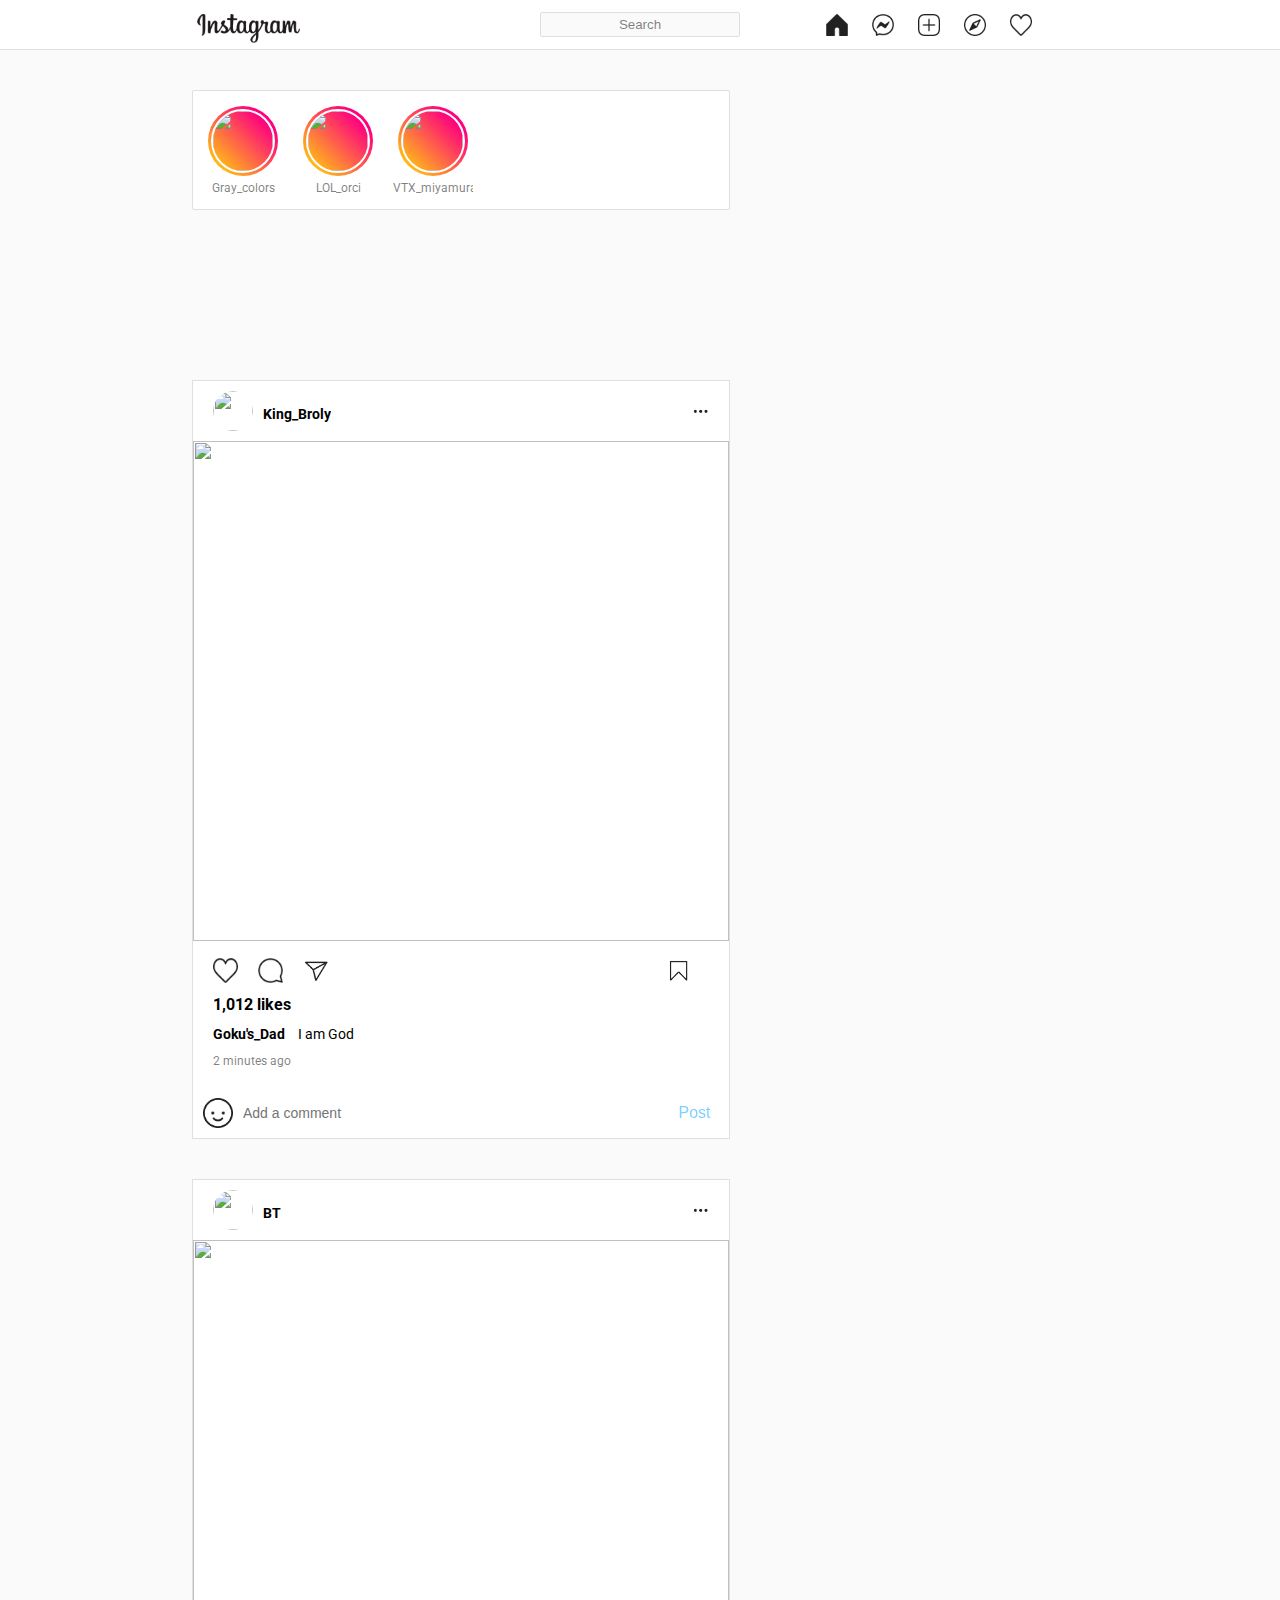
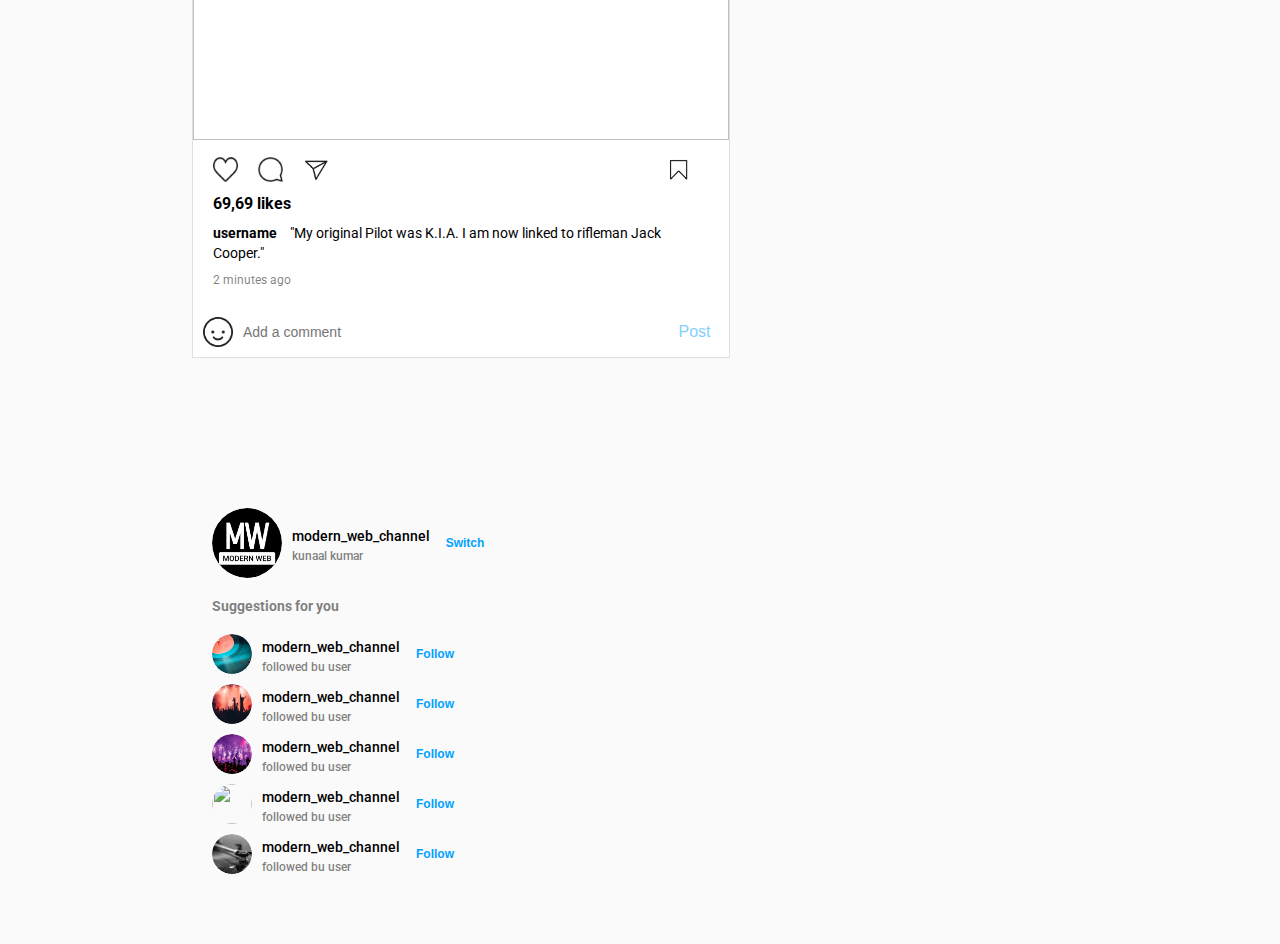
==== Instagram/i2dex.html @ e31564bf "insta commit added in this repository might delet it later" ====
<!DOCTYPE html>
<html lang="en">
<head>
    <meta charset="UTF-8">
    <meta http-equiv="X-UA-Compatible" content="IE=edge">
    <meta name="viewport" content="width=device-width, initial-scale=1.0">
    <link rel="stylesheet" href="styleinsta.css">
    <title>Instagram</title>
</head>
<body>
    <nav class="navbar">
        <div class="nav-wrapper">
            <img src="../Instagram/img-20220405T113202Z-001/img/logo.PNG" class="brand-img" alt="">
            <input type="text" class="search-box" placeholder="search">
            <div class="nav-items">
                <img src="../Instagram/img-20220405T113202Z-001/img/home.PNG" class="icon" alt="">
                <img src="../Instagram/img-20220405T113202Z-001/img/messenger.PNG" class="icon" alt="">
                <img src="../Instagram/img-20220405T113202Z-001/img/add.PNG" class="icon" alt="">
                <img src="../Instagram/img-20220405T113202Z-001/img/explore.PNG" class="icon" alt="">
                <img src="../Instagram/img-20220405T113202Z-001/img/like.PNG" class="icon" alt="">

                <div class="icon user-profile"></div>
            </div>
        </div>
    </nav>

    <section class="main">
        <div class="wrapper">
            <div class="left-col">
                <div class="status-wrapper">
                    <div class="status-card">
                        <div class="profile-pic"><img src="https://cdn.discordapp.com/attachments/927899626600792126/960875526703173712/700BB191-2061-4AC0-855D-D0459E29ACBF.JPG" alt=""></div>
                        <p class="username">Gray_colors</p>
                    </div>
                    <div class="status-card">
                        <div class="profile-pic"><img src="https://images.gnwcdn.com/2021/articles/2021-09-27-13-24/metroid-dread-ist-purer-stress-fuer-samus-1632745483514.jpg/EG11/resize/1200x-1/metroid-dread-ist-purer-stress-fuer-samus-1632745483514.jpg" alt=""></div>
                        <p class="username">LOL_orci</p>
                    </div>
                    <div class="status-card">
                        <div class="profile-pic"><img src="https://i.pinimg.com/originals/6c/8e/81/6c8e81936a53ccc42f50ebc189fefb60.jpg" alt=""></div>
                        <p class="username">VTX_miyamura</p>
                    </div>
                  
            </div>
        </div>
    </section>

    <section class="main">
    <div class="wrapper">
        <div class="left-col">
          

            <div class="post">
                <div class="info">
                    <div class="user">
                        <div class="profile-pic"><img src="https://a-static.besthdwallpaper.com/dragon-ball-super-broly-film-broly-goku-vegeta-tapete-1280x1024-20218_32.jpg" alt=""></div>
                        <p class="username">King_Broly</p>
                    </div>
                    <img src="../Instagram/img-20220405T113202Z-001/img/option.PNG" class="options" alt="">
                </div>
                <img src="https://a-static.besthdwallpaper.com/dragon-ball-super-broly-film-broly-goku-vegeta-tapete-1280x1024-20218_32.jpg" class="post-image" alt="">
                <div class="post-content">
                    <div class="reaction-wrapper">
                        <img src="../Instagram/img-20220405T113202Z-001/img/like.PNG" class="icon" alt="">
                        <img src="../Instagram/img-20220405T113202Z-001/img/comment.PNG" class="icon" alt="">
                        <img src="../Instagram/img-20220405T113202Z-001/img/send.PNG" class="icon" alt="">
                        <img src="../Instagram/img-20220405T113202Z-001/img/save.PNG" class="save icon" alt="">
                    </div>
                    <p class="likes">1,012 likes</p>
                    <p class="description"><span>Goku's_Dad </span>I am God</p>
                    <p class="post-time">2 minutes ago</p>
                </div>
                <div class="comment-wrapper">
                    <img src="../Instagram/img-20220405T113202Z-001/img/smile.PNG" class="icon" alt="">
                    <input type="text" class="comment-box" placeholder="Add a comment">
                    <button class="comment-btn">post</button>
                </div>
            </div>
            <div class="post">
                <div class="info">
                    <div class="user">
                        <div class="profile-pic"><img src="https://www.games.ch/img/yt.V24ONWLpVmY.1024.576.1.jpg" alt=""></div>
                        <p class="username">BT</p>
                    </div>
                    <img src="../Instagram/img-20220405T113202Z-001/img/option.PNG" class="options" alt="">
                </div>
                <img src="https://www.games.ch/img/yt.V24ONWLpVmY.1024.576.1.jpg" class="post-image" alt="">
                <div class="post-content">
                    <div class="reaction-wrapper">
                        <img src="../Instagram/img-20220405T113202Z-001/img/like.PNG" class="icon" alt="">
                        <img src="../Instagram/img-20220405T113202Z-001/img/comment.PNG" class="icon" alt="">
                        <img src="../Instagram/img-20220405T113202Z-001/img/send.PNG" class="icon" alt="">
                        <img src="../Instagram/img-20220405T113202Z-001/img/save.PNG" class="save icon" alt="">
                    </div>
                    <p class="likes">69,69 likes</p>
                    <p class="description"><span>username </span> "My original Pilot was K.I.A. I am now linked to rifleman Jack Cooper."</p>
                    <p class="post-time">2 minutes ago</p>
                </div>
                <div class="comment-wrapper">
                    <img src="../Instagram/img-20220405T113202Z-001/img/smile.PNG" class="icon" alt="">
                    <input type="text" class="comment-box" placeholder="Add a comment">
                    <button class="comment-btn">post</button>
                </div>
            </div>
           
        </div>
    </div>
</section>

<section class="main">
    <div class="wrapper"> 
        <div class="right-col">
            <div class="profile-card">
                <div class="profile-pic">
                    <img src="../Instagram/img-20220405T113202Z-001/img/profile-pic.png" alt="">
                </div>
                <div>
                    <p class="username">modern_web_channel</p>
                    <p class="sub-text">kunaal kumar</p>
                </div>
                <button class="action-btn">switch</button>
            </div>
            <p class="suggestion-text">Suggestions for you</p>
            <div class="profile-card">
                <div class="profile-pic">
                    <img src="../Instagram/img-20220405T113202Z-001/img/cover 9.png" alt="">
                </div>
                <div>
                    <p class="username">modern_web_channel</p>
                    <p class="sub-text">followed bu user</p>
                </div>
                <button class="action-btn">follow</button>
            </div>
            <div class="profile-card">
                <div class="profile-pic">
                    <img src="../Instagram/img-20220405T113202Z-001/img/cover 10.png" alt="">
                </div>
                <div>
                    <p class="username">modern_web_channel</p>
                    <p class="sub-text">followed bu user</p>
                </div>
                <button class="action-btn">follow</button>
            </div>
            <div class="profile-card">
                <div class="profile-pic">
                    <img src="../Instagram/img-20220405T113202Z-001/img/cover 11.png" alt="">
                </div>
                <div>
                    <p class="username">modern_web_channel</p>
                    <p class="sub-text">followed bu user</p>
                </div>
                <button class="action-btn">follow</button>
            </div>
            <div class="profile-card">
                <div class="profile-pic">
                    <img src="../Instagram/img-20220405T113202Z-001//cover 12.png" alt="">
                </div>
                <div>
                    <p class="username">modern_web_channel</p>
                    <p class="sub-text">followed bu user</p>
                </div>
                <button class="action-btn">follow</button>
            </div>
            <div class="profile-card">
                <div class="profile-pic">
                    <img src="../Instagram/img-20220405T113202Z-001/img/cover 13.png" alt="">
                </div>
                <div>
                    <p class="username">modern_web_channel</p>
                    <p class="sub-text">followed bu user</p>
                </div>
                <button class="action-btn">follow</button>
            </div>
        </div>
    </div>
</section>

</body>
</html>
---- Instagram/styleinsta.css ----
@import url('https://fonts.googleapis.com/css2?family=Roboto:wght@300;400;500;700;900&display=swap');

*{
    margin: 0;
    padding: 0;
    box-sizing: border-box;
}

*:focus{
    outline: none;
}

body{
    width: 100%;
    background: #fafafa;
    position: relative;
    font-family: 'roboto', sans-serif;
}

.navbar{
    position: fixed;
    top: 0;
    left: 0;
    width: 100%;
    height: 50px;
    background: #fff;
    border-bottom: 1px solid #dfdfdf;
    display: flex;
    justify-content: center;
    padding: 5px 0;
}

.nav-wrapper{
    width: 70%;
    max-width: 1000px;
    height: 100%;
    display: flex;
    justify-content: space-between;
    align-items: center;
}

.brand-img{
    height: 100%;
    margin-top: 5px;
}

.search-box{
    position: absolute;
    left: 50%;
    transform: translateX(-50%);
    width: 200px;
    height: 25px;
    background: #fafafa;
    border: 1px solid #dfdfdf;
    border-radius: 2px;
    color: rgba(0, 0, 0, 0.5);
    text-align: center;
    text-transform: capitalize;
}

.search-box::placeholder{
    color: rgba(0, 0, 0, 0.5);
}

.nav-items{
    height: 22px;
    position: relative;
}

.icon{
    height: 100%;
    cursor: pointer;
    margin: 0 10px;
    display: inline-block;
}

.user-profile{
    width: 22px;
    border-radius: 50%;
    background-image: url(https://i.pinimg.com/originals/6c/8e/81/6c8e81936a53ccc42f50ebc189fefb60.jpg);
    background-size: cover;
}

.main{
    width: 100%;
    padding: 40px 0;
    display: flex;
    justify-content: center;
    margin-top: 50px;
}

.wrapper{
    width: 70%;
    max-width: 1000px;
    display: grid;
    grid-template-columns: 60% 40%;
    grid-gap: 30px;
}

.left-col{
    display: flex;
    flex-direction: column;
}

.status-wrapper{
    width: 100%;
    height: 120px;
    background: #fff;
    border: 1px solid #dfdfdf;
    border-radius: 2px;
    padding: 10px;
    padding-right: 0;
    display: flex;
    align-items: center;
    overflow: hidden;
    overflow-x: auto;
}

.status-wrapper::-webkit-scrollbar{
    display: none;
}

.status-card{
    flex: 0 0 auto;
    width: 80px;
    max-width: 80px;
    display: flex;
    flex-direction: column;
    align-items: center;
    margin-right: 15px;
}

.profile-pic{
    width: 70px;
    height: 70px;
    border-radius: 50%;
    overflow: hidden;
    padding: 3px;
    background: linear-gradient(45deg, rgb(255, 230, 0), rgb(255, 0, 128) 80%);
}

.profile-pic img{
    width: 100%;
    height: 100%;
    object-fit: cover;
    border-radius: 50%;
    border: 2px solid #fff;
}

.username{
    width: 100%;
    overflow: hidden;
    text-align: center;
    font-size: 12px;
    margin-top:5px;
    color: rgba(0, 0, 0, 0.5)
}




.post{
    width: 100%;
    height: auto;
    background: #fff;
    border: 1px solid #dfdfdf;
    margin-top: 40px;
}

.info{
    width: 100%;
    height: 60px;
    display: flex;
    justify-content: space-between;
    align-items: center;
    padding: 0 20px;
}

.info .username{
    width: auto;
    font-weight: bold;
    color: #000;
    font-size: 14px;
    margin-left: 10px;
}

.info .options{
    height: 10px;
    cursor: pointer;
}

.info .user{
    display: flex;
    align-items: center;
}

.info .profile-pic{
    height: 40px;
    width: 40px;
    padding: 0;
    background: none;
}

.info .profile-pic img{
    border: none;
}

.post-image{
    width: 100%;
    height: 500px;
    object-fit: cover;
}

.post-content{
    width: 100%;
    padding: 20px;
}

.likes{
    font-weight: bold;
}

.description{
    margin: 10px 0;
    font-size: 14px;
    line-height: 20px;
}

.description span{
    font-weight: bold;
    margin-right: 10px;
}

.post-time{
    color: rgba(0, 0, 0, 0.5);
    font-size: 12px;
}

.comment-wrapper{
    width: 100%;
    height: 50px;
    border-radius: 1px solid #dfdfdf;
    display: flex;
    justify-content: space-between;
    align-items: center;
}

.comment-wrapper .icon{
    height: 30px;
}

.comment-box{
    width: 80%;
    height: 100%;
    border: none;
    outline: none;
    font-size: 14px;
}

.comment-btn,
.action-btn{
    width: 70px;
    height: 100%;
    background: none;
    border: none;
    outline: none;
    text-transform: capitalize;
    font-size: 16px;
    color: rgb(0, 162, 255);
    opacity: 0.5;
}

.reaction-wrapper{
    width: 100%;
    height: 50px;
    display: flex;
    margin-top: -20px;
    align-items: center;
}

.reaction-wrapper .icon{
    height: 25px;
    margin: 0;
    margin-right: 20px;
}

.reaction-wrapper .icon.save{
    margin-left: auto;
}



.right-col{
    padding: 20px;
}

.profile-card{
    width: fit-content;
    display: flex;
    justify-content: center;
    align-items: center;
    margin-bottom: 10px;
}

.profile-card .profile-pic{
    flex: 0 0 auto;
    padding: 0;
    background: none;
    width: 40px;
    height: 40px;
    margin-right: 10px;
}

.profile-card:first-child .profile-pic{
    width: 70px;
    height: 70px;
}

.profile-card .profile-pic img{
    border: none;
}

.profile-card .username{
    font-weight: 500;
    font-size: 14px;
    color: #000;
}

.sub-text{
    color: rgba(0, 0, 0, 0.5);
    font-size:12px;
    font-weight: 500;
    margin-top: 5px;
}

.action-btn{
    opacity: 1;
    font-weight: 700;
    font-size: 12px;
}

.suggestion-text{
    font-size: 14px;
    color: rgba(0, 0, 0, 0.5);
    font-weight: 700;
    margin: 20px 0;
}

@media (max-width: 1100px){
    .right-col, .search-box{
        display: none;
    }
    .nav-wrapper,
    .wrapper{
        width: 90%;
    }
    .wrapper{
        display: block;
    }
}

@media (max-width: 500px){
    .nav-items .icon{
        margin: 0 5px;
    }
    .post-image{
        height: 300px;
    }
}
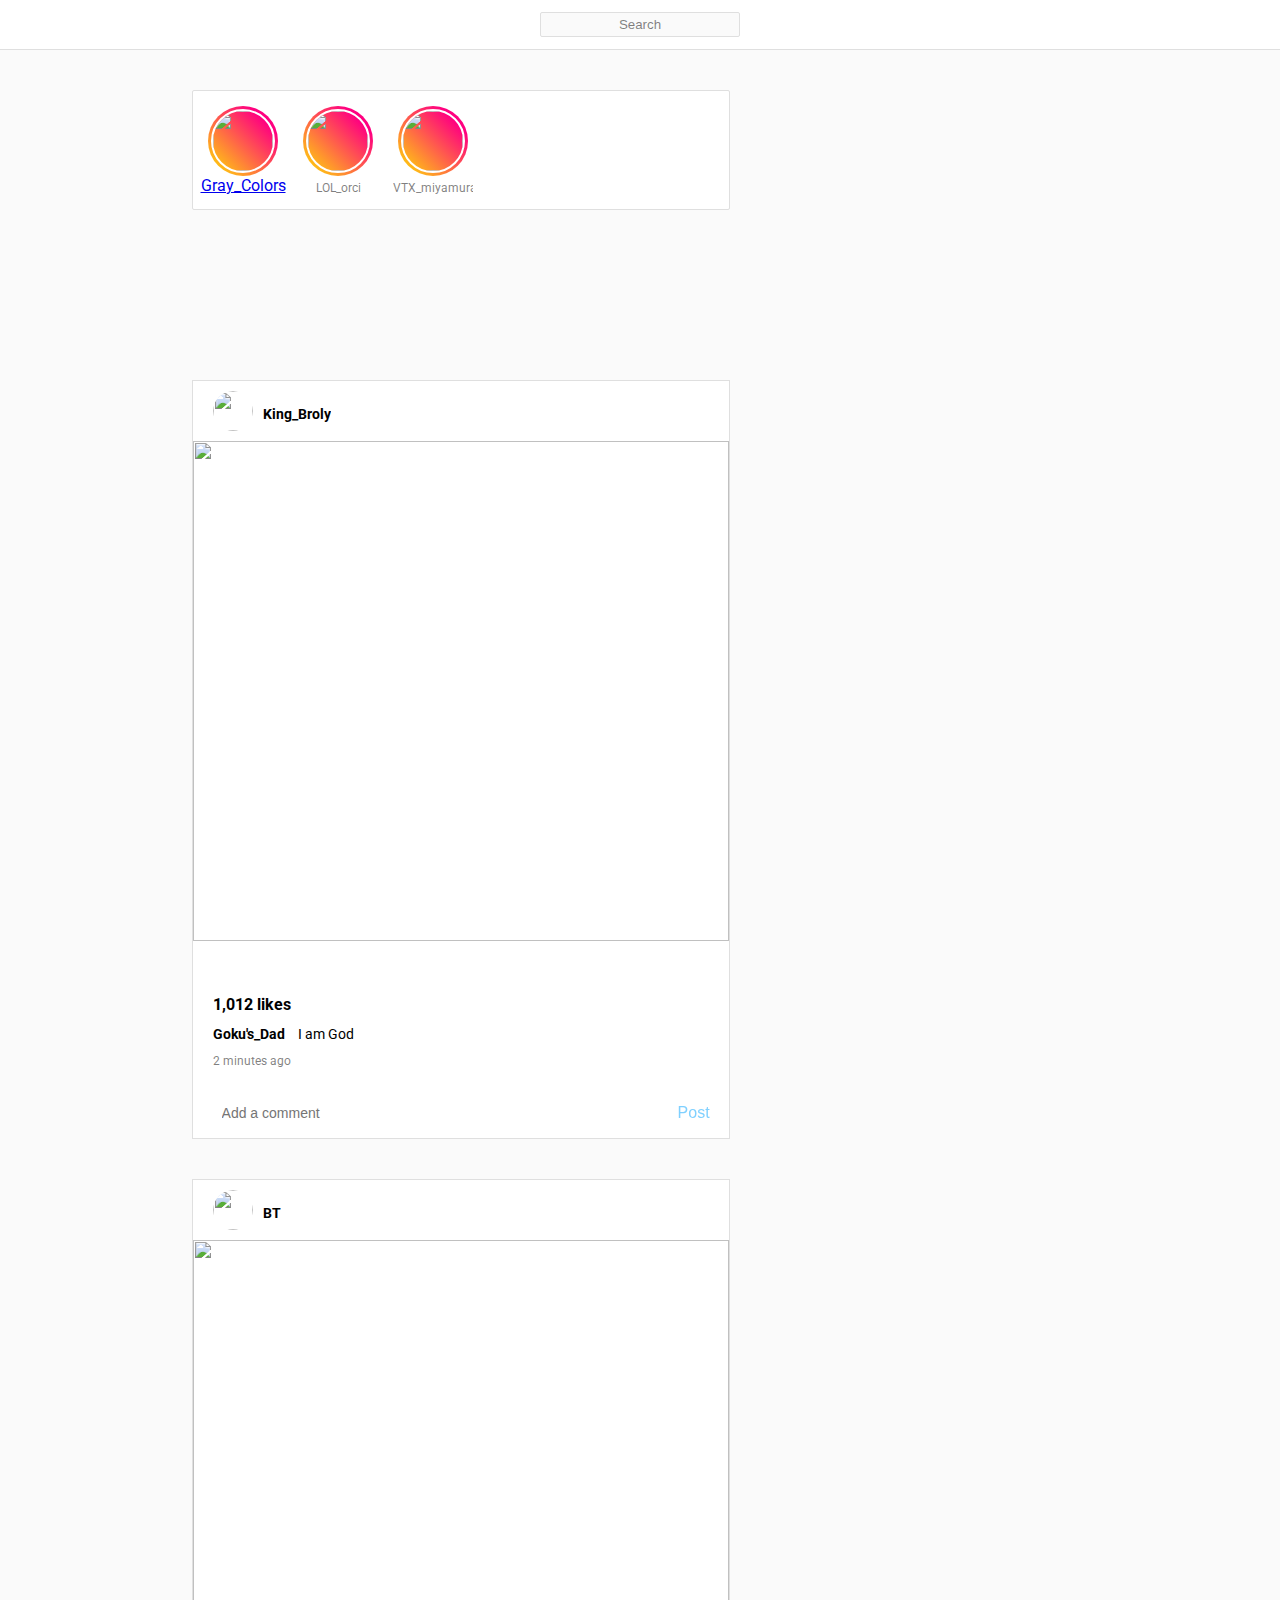
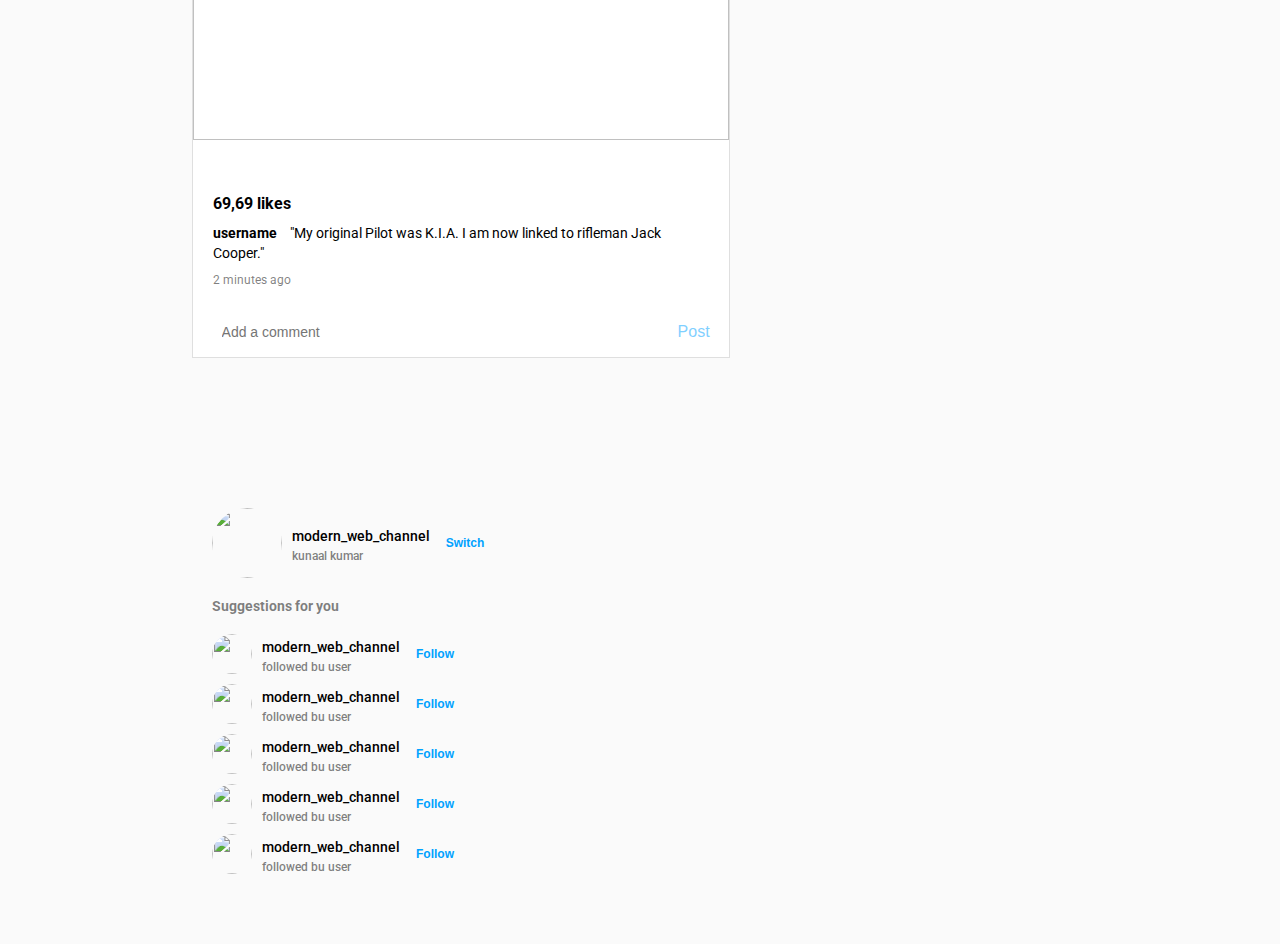
==== commit a9677585: "commit we are doing forumlar" ====
--- a/Instagram/i2dex.html
+++ b/Instagram/i2dex.html
@@ -29,8 +29,8 @@
             <div class="left-col">
                 <div class="status-wrapper">
                     <div class="status-card">
-                        <div class="profile-pic"><img src="https://cdn.discordapp.com/attachments/927899626600792126/960875526703173712/700BB191-2061-4AC0-855D-D0459E29ACBF.JPG" alt=""></div>
-                        <p class="username">Gray_colors</p>
+                        <div class="profile-pic"><img src="https://cdn.discordapp.com/attachments/927899626600792126/960875526703173712/700BB191-2061-4AC0-855D-D0459E29ACBF.JPG" alt="" ></div>
+                        <a class="Home" href="../Instagram/profil_site.html">Gray_Colors</a>
                     </div>
                     <div class="status-card">
                         <div class="profile-pic"><img src="https://images.gnwcdn.com/2021/articles/2021-09-27-13-24/metroid-dread-ist-purer-stress-fuer-samus-1632745483514.jpg/EG11/resize/1200x-1/metroid-dread-ist-purer-stress-fuer-samus-1632745483514.jpg" alt=""></div>
@@ -149,7 +149,7 @@
                     <p class="username">modern_web_channel</p>
                     <p class="sub-text">followed bu user</p>
                 </div>
-                <button class="action-btn">follow</button>
+                <button class="action-btn">follow</button>  
             </div>
             <div class="profile-card">
                 <div class="profile-pic">
@@ -170,6 +170,8 @@
                     <p class="sub-text">followed bu user</p>
                 </div>
                 <button class="action-btn">follow</button>
+                
+
             </div>
         </div>
     </div>
